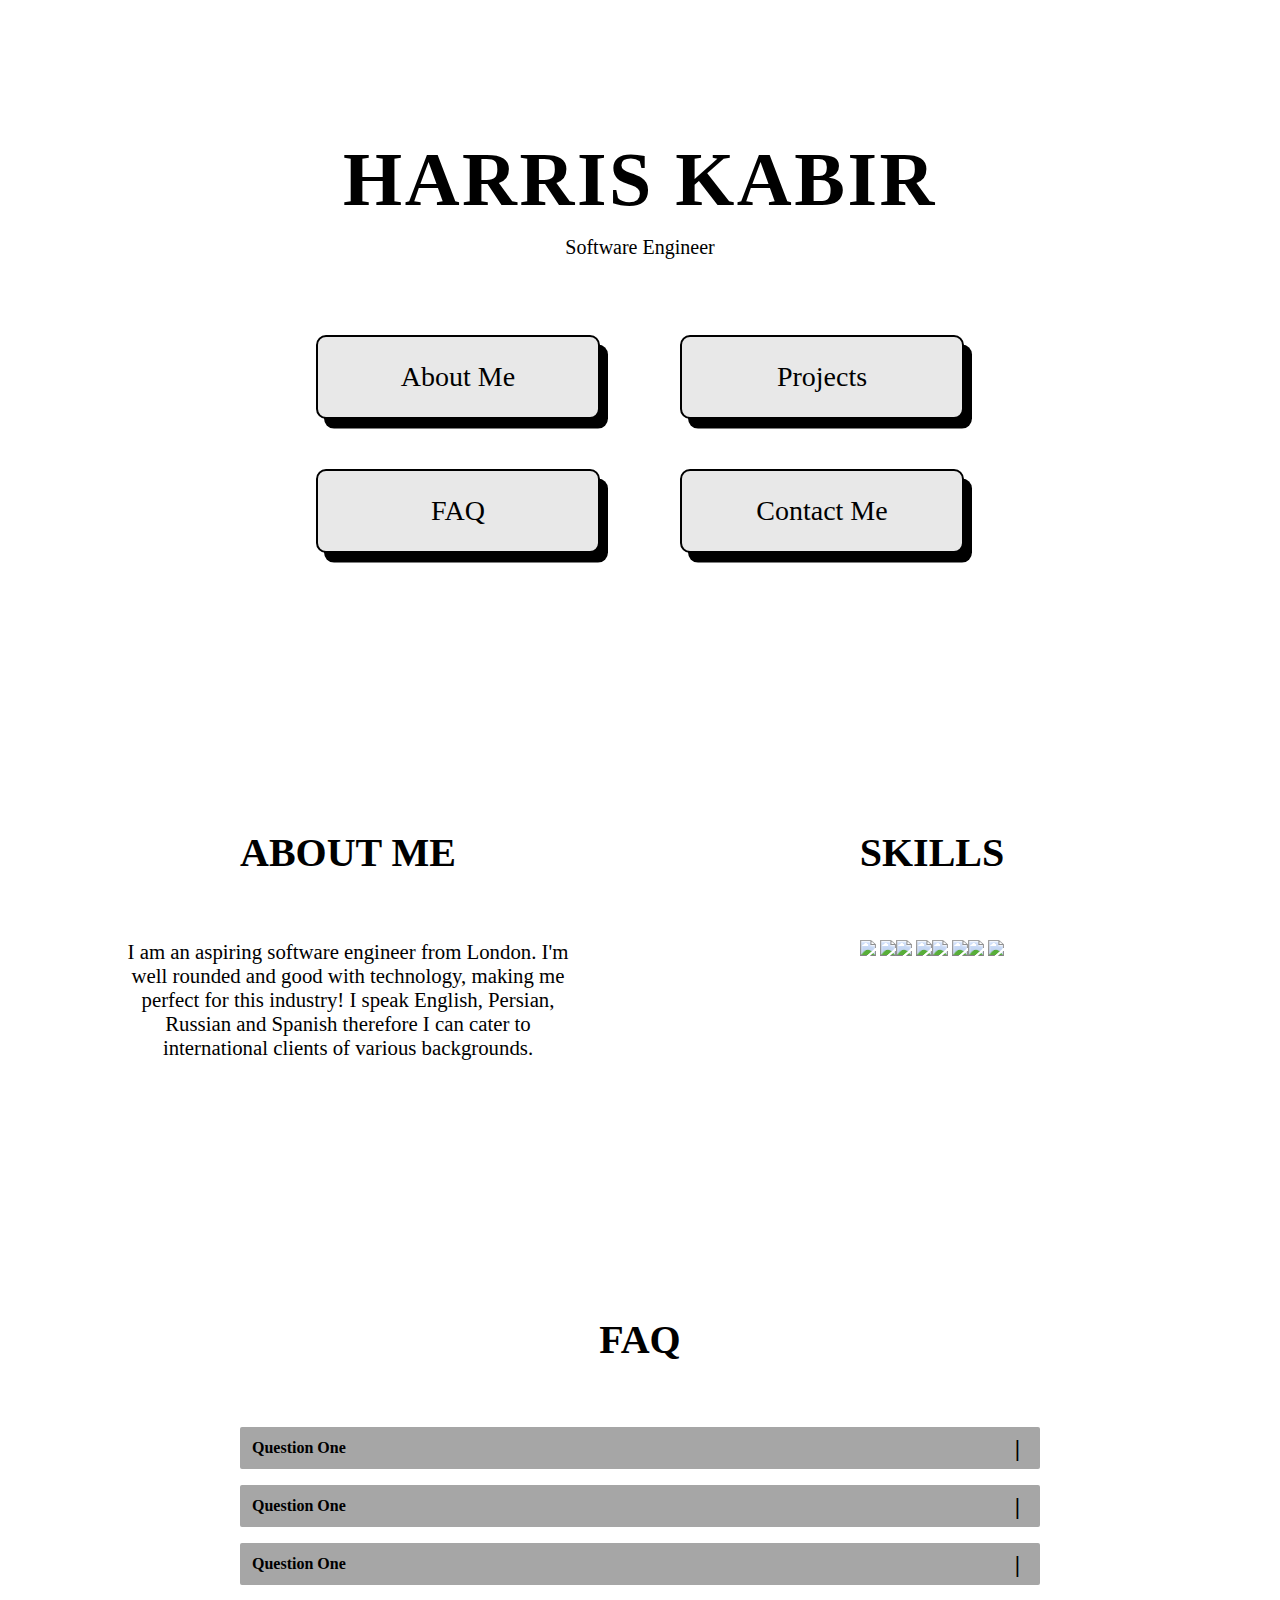
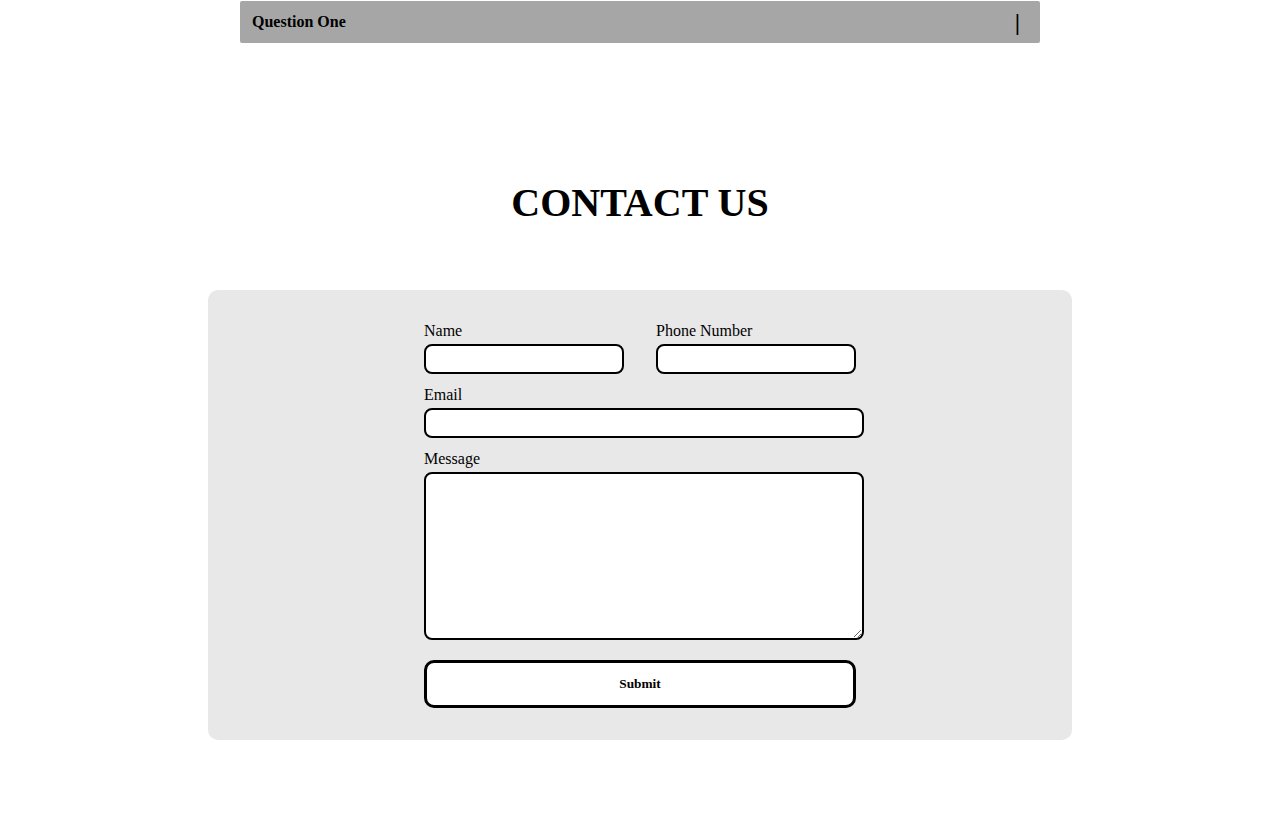
==== index.html @ ae6690eb "Animation and alert" ====
<!DOCTYPE html>

<html>
    <head>
        <link rel="shortcut icon" href="" type="image/x-icon">
        <link rel="stylesheet" type="text/css" href="./style.css">
        <meta name="viewport" content="width=device-width, initial-scale=1">
        <title>Harris Kabir: Software Engineer</title>
    </head>

    <body>
        <header>
            <h1>Harris Kabir</h1>
            <p>Software Engineer</p>
            <nav>
                <ul>
                    <li><a href="#about-me-jump">About Me</a></li>
                    <li><a onclick="alert('Coming soon, still in early stages of my career at the moment!')" >Projects</a></li>
                    <li><a href="#faq-jump">FAQ</a></li>
                    <li><a href="#contact-me-jump">Contact Me</a></li>
                </ul>
            </nav>
        </header>

        <main id="about-me-jump">
            <div class="about-me">
                <h2>About Me</h2>
                <p>I am an aspiring software engineer from London. 
                    I'm well rounded and good with technology, 
                    making me perfect for this industry! I speak English, Persian,
                    Russian and Spanish therefore I can cater to international clients of 
                    various backgrounds.
                </p>
                <!-- ADD BUTTONS LINKING TO OTHER PARTS OF SITE  -->
            </div>
            <div class="my-skills">
                <h2>Skills</h2>
                <div id="skills-icons">
                    <div id="skills-row-1">
                        <img src="images/html.png">
                        <img src="images/css.png">
                    </div>
                    <div id="skills-row-2">
                        <img src="images/js.png">
                        <img src="images/react.png">
                    </div>
                    <div id="skills-row-3">
                        <img src="images/git.png">
                        <img src="images/github.png">
                    </div>
                    <div id="skills-row-4">
                        <img src="images/canva.png">
                        <img src="images/shopify.png">
                    </div>
                </div>
            </div>
        </main>

        <div class="faq" id="faq-jump">
            <h2>FAQ</h2>
            <div class="accordion">
                <div class="content-box">
                    <div class="question">Question One</div>
                    <div class="answer">
                        <p>I am a passionate software engineering student from London. 
                            I'm well rounded and good with technology, 
                            making me perfect for this industry! 
                            I speak English, Persian, Russian and Spanish 
                            therefore I can cater to international clients 
                            of various backgrounds.
                        </p>
                    </div>
                </div>
                <div class="content-box">
                    <div class="question">Question One</div>
                    <div class="answer">
                        <p>I am a passionate software engineering student from London. 
                            I'm well rounded and good with technology, 
                            making me perfect for this industry! 
                            I speak English, Persian, Russian and Spanish 
                            therefore I can cater to international clients 
                            of various backgrounds.
                        </p>
                    </div>
                </div>
                <div class="content-box">
                    <div class="question">Question One</div>
                    <div class="answer">
                        <p>I am a passionate software engineering student from London. 
                            I'm well rounded and good with technology, 
                            making me perfect for this industry! 
                            I speak English, Persian, Russian and Spanish 
                            therefore I can cater to international clients 
                            of various backgrounds.
                        </p>
                    </div>
                </div>
                <div class="content-box">
                    <div class="question">Question One</div>
                    <div class="answer">
                        <p>I am a passionate software engineering student from London. 
                            I'm well rounded and good with technology, 
                            making me perfect for this industry! 
                            I speak English, Persian, Russian and Spanish 
                            therefore I can cater to international clients 
                            of various backgrounds.
                        </p>
                    </div>
                </div>
            </div>
        </div>

        <div class="contact-form" id="contact-me-jump">
            <h2>Contact Us</h2>
            <form action="contact.php" method="POST">
                <div class="form">
                    <div class="name-number">
                        <div class="contact-requirement">
                            <label for="full-name">Name</label>
                            <input id="full-name" name="full-name" type="text" required>
                        </div>
                        <div class="contact-requirement">
                            <label for="phone-number">Phone Number</label>
                            <input id="phone-number" name="phone-number" type="tel" required>
                        </div>
                    </div>
                    <div class="contact-requirement" id="email-form">
                        <label for="email">Email</label>
                        <input id="email" name="email" type="email" required>
                    </div>
                    <div id="contact-message">
                        <label for="message">Message</label>
                        <textarea id="message" name="message" required></textarea>
                    </div>
                    <input id="submit" type="submit" value="Submit">
                </div>
            </form>
        </div>

        <script>
            const accordion = document.getElementsByClassName("content-box");

            for (i = 0; i < accordion.length; i++) {
                accordion[i].addEventListener('click', function() {
                this.classList.toggle('active')
                })
            }
        </script>
    </body>
</html>
---- style.css ----
@font-face {
    font-family: "Space Mono";
    src: url(fonts/SpaceMono-Regular.ttf) format("truetype");
    font-weight: 400;
}

@font-face {
    font-family: "Space Mono";
    src: url(fonts/SpaceMono-Bold.ttf) format("truetype");
    font-weight: 700;
}

@font-face {
    font-family: "Space Mono";
    src: url(fonts/SpaceMono-Italic.ttf) format("truetype");
    font-weight: 400;
    font-style: italic;
}

@font-face {
    font-family: "Space Mono";
    src: url(fonts/SpaceMono-BoldItalic.ttf) format("truetype");
    font-weight: 700;
    font-style: italic;
}

html, body {
    background-color: white;
    font-size: 16px;
    font-family: "Space Mono";
    margin: 0;
    padding: 0;
    scroll-behavior: smooth;
}

h1, h2, h3, p, ul {
    margin: 0;
    padding: 0;
}

/* HEADER */

header {
    display: flex;
    flex-direction: column;
    margin: 0 auto;
    width: 50rem;
    text-align: center;
    padding: 8.5rem 0;
}

header h1 {
    text-transform: uppercase;
    font-size: 4.75rem;
    letter-spacing: 2.5px;
}

header p {
    margin-top: 0.8rem;
    margin-bottom: 3.5rem;
    font-size: 1.25rem;
}

/*  NAVIGATION   */

nav ul {
    display: flex;
    flex-flow: row wrap;
    row-gap: 10px;
    justify-content: center;
}

nav a {
    height: 5rem;
    width: 17.5rem;
    border: 2.5px solid black;
    border-radius: 10px;
    background-color: #E8E8E8;
    font-size: 1.75rem;
    font-weight: 500;
    display: flex;
    justify-content: center;
    align-items: center;
    margin: 1.25rem 2.5rem;
    box-shadow: 0.5rem 0.6rem black;
    color: black;
    text-decoration: none;
    transition: all 0.5s;
}


nav li {
    list-style-type: none;
}

nav a:hover {
    background-color: black;
    color: white;
    box-shadow: none;
    cursor: pointer;
}

/*  ABOUT ME AND SKILLS */

main {
    display: flex;
    flex-direction: row;
    margin: 7.5rem;
    padding-bottom: 8.5rem;
}

main h2 {
    font-size: 2.5rem;
    text-transform: uppercase;
    margin-bottom: 4rem;
}

.about-me {
    display: flex;
    flex-flow: column wrap;
    text-align: center;
    margin-right: 4rem;
    width: 50%;
}

.about-me p {
    font-size: 1.3rem;
}

.my-skills {
    display: flex;
    flex-flow: column wrap;
    text-align: center;
    margin-left: 4rem;
    width: 50%;
}

#skills-icons {
    margin: 0 auto;
    display: flex;
    flex-flow: row wrap;
    justify-content: center
}

#skills-icons img {
    width: 6.25rem;
}

/*   FAQ    */

.faq h2 {
    font-size: 2.5rem;
    text-transform: uppercase;
    margin-bottom: 4rem;
    text-align: center;
}

.faq {
    display: flex;
    justify-content: center;
    align-items: center;
    flex-direction: column;
}

.accordion {
    margin-bottom: 7.5rem;
    max-width: 50rem;
}

.accordion .content-box {
    position: relative;
    margin-bottom: 1rem;
}

.accordion .content-box .question {
    position: relative;
    padding: 0.75rem;
    background-color: #A6A6A6;
    font-weight: 700;
    cursor: pointer;
    border-radius: 2px;
}

.accordion .content-box .question::before {
    content: "|";
    position: absolute;
    top: 50%;
    right: 20px;
    transform: translateY(-50%);
    font-size: 1.5em;
}

.accordion .content-box.active .question::before {
    content: "_";
    top: 30%
}

.accordion .content-box .answer {
    position: relative;
    background-color: #E8E8E8;
    height: 0;
    overflow: hidden;
    transition: 0.25s;
    overflow-y: auto;
}

.accordion .content-box.active .answer {
    height: 8rem;
}

.accordion .content-box .answer p {
    padding: 0.75rem;
}

/*  CONTACT   */

.contact-form h2 {
    font-size: 2.5rem;
    text-transform: uppercase;
    margin-bottom: 4rem;
    text-align: center;
}

form {
    display: flex;
    flex-direction: column;
    justify-content: center;
    width: 50rem;
    margin: 0 auto;
    background-color: #E8E8E8;
    padding: 2rem;
    /*   TEMPORARY vvvvv   */
    margin-bottom: 5rem;
    border-radius: 10px;
}

form input {
    width: 12rem;
    height: 1.5rem;
    border: 2px solid black;
    border-radius: 8px;
}

.form {
    margin: 0 auto;
    width: 27rem;
}

.name-number {
    display: flex;
    flex-direction: row;
}

.name-number .contact-requirement {
    margin-right: 2rem;
}

.contact-requirement {
    display: flex;
    flex-direction: column;
    margin-bottom: 0.75rem;
}

#contact-message {
    display: flex;
    flex-direction: column;
    margin-bottom: 0.75rem;
}

#contact-message textarea {
    width: 100%;
    height: 10rem;
    border: 2px solid black;
    border-radius: 8px;
}

#email-form input {
    width: 100%;
}

#submit {
    font-family: "Space Mono";
    font-weight: 700;
    background-color: white;
    margin-top: 0.5rem;
    width: 100%;
    height: 3rem;
    border: 3px solid black;
    border-radius: 10px;
    cursor: pointer;
    transition: all 1s;
}

#submit:hover {
    background-color: black;
    color: white;
}

form label {
    margin-bottom: 0.25rem;
}
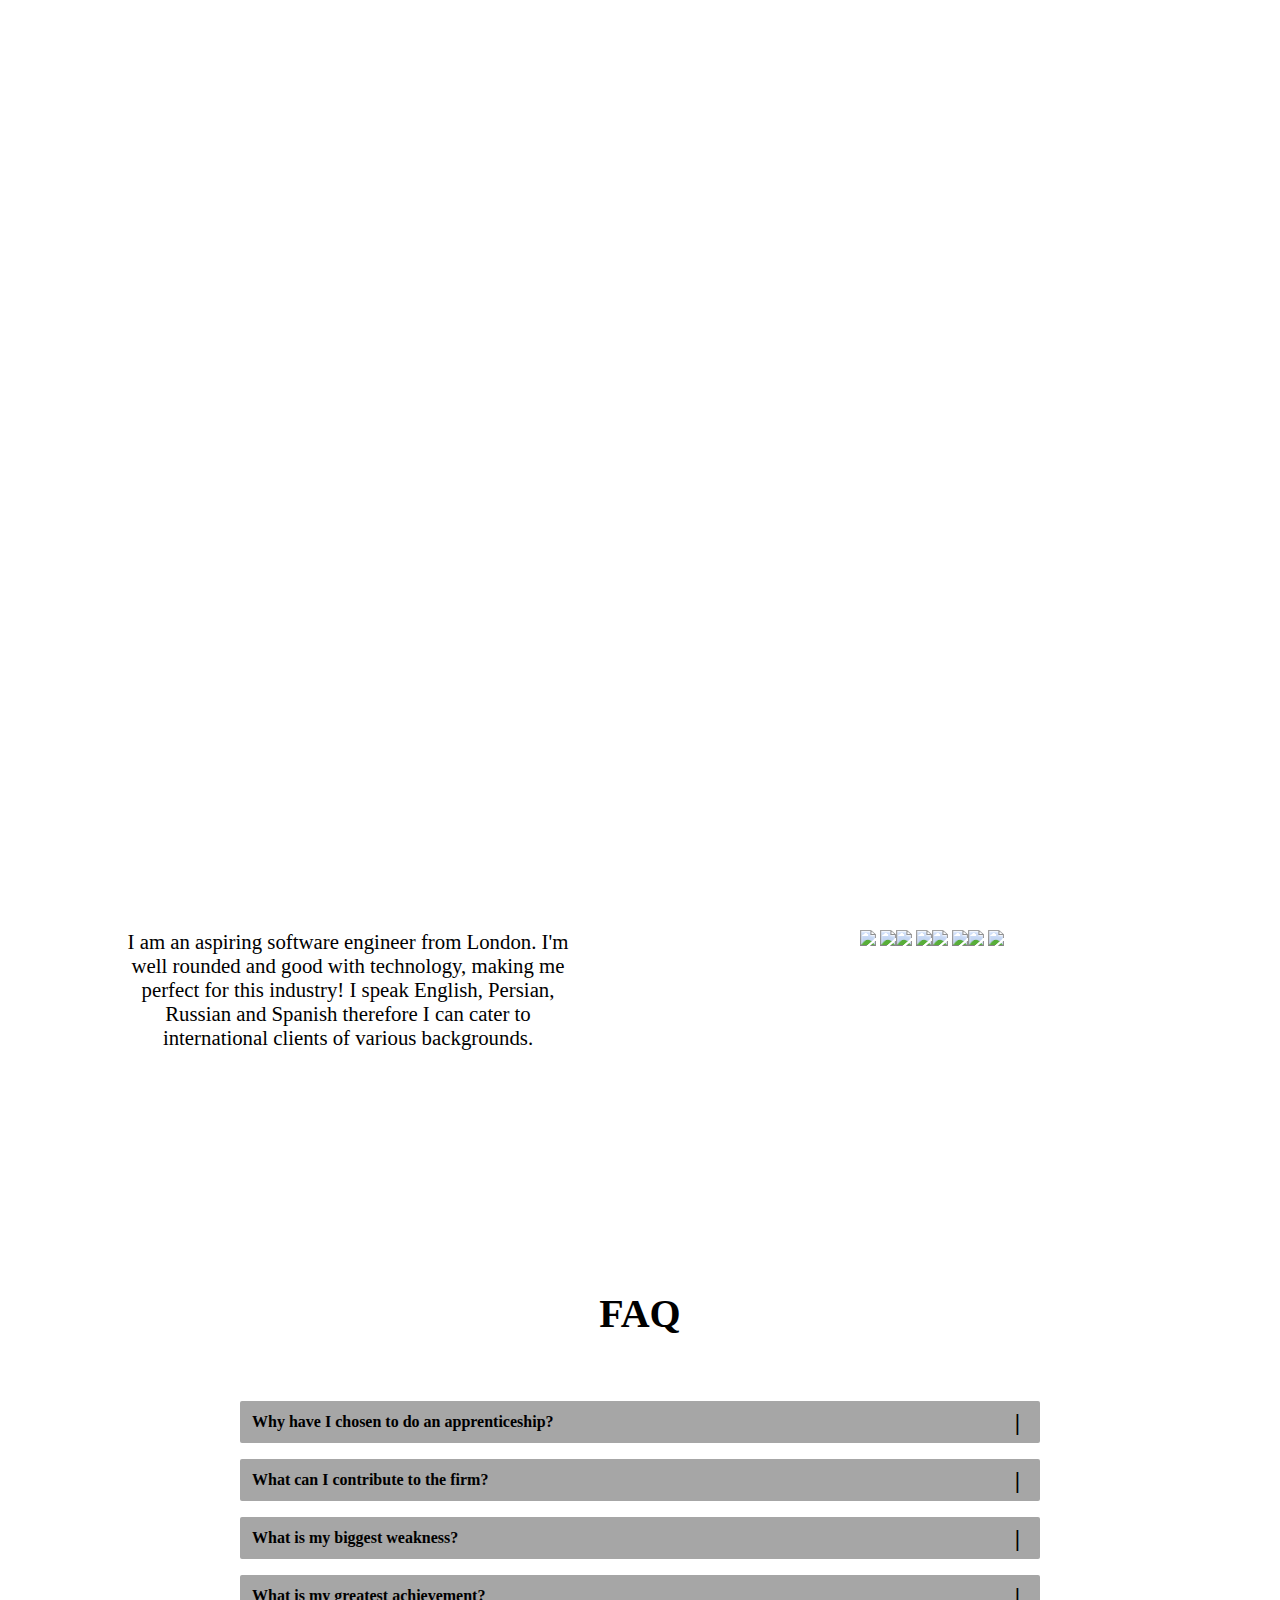
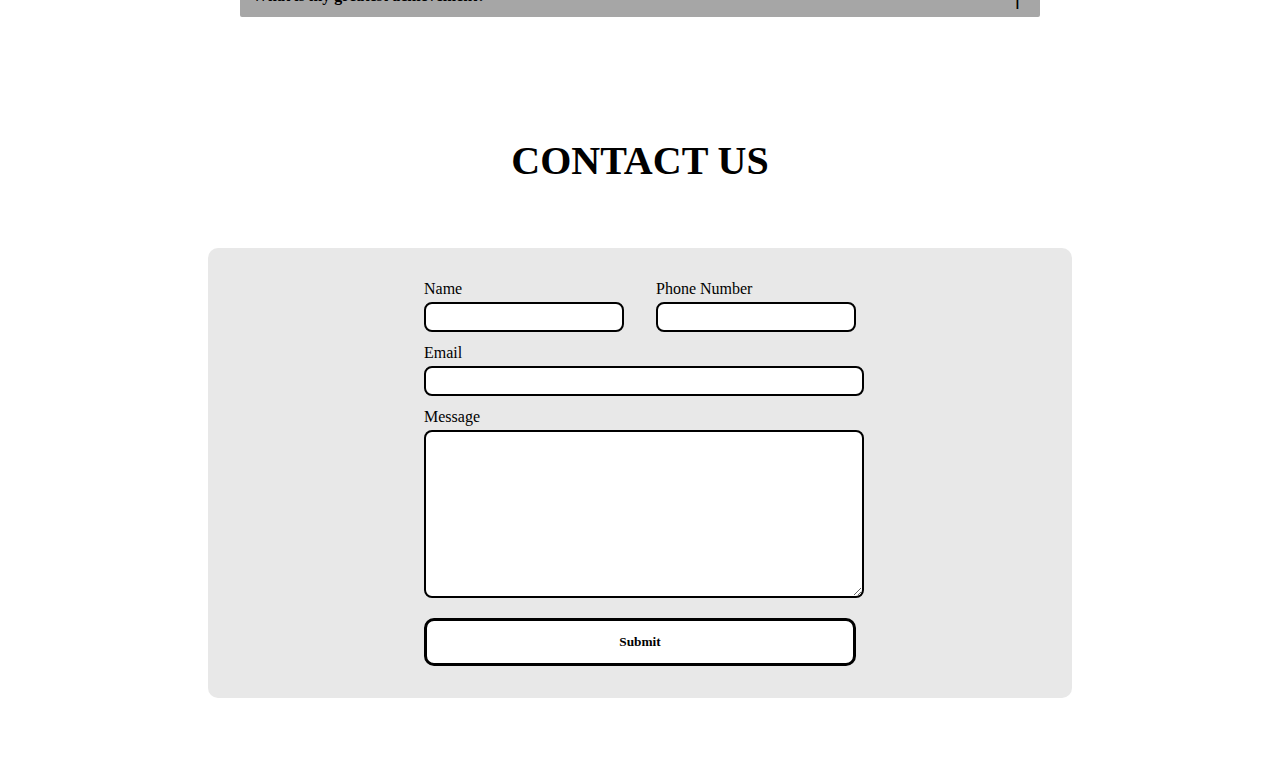
==== commit 1a026b2e: "Entered faq questions and answers" ====
--- a/index.html
+++ b/index.html
@@ -9,9 +9,23 @@
     </head>
 
     <body>
+
+        <div class="preloader-bg">
+            <div class="preloader">
+
+            </div>
+        </div>
+
         <header>
             <h1>Harris Kabir</h1>
-            <p>Software Engineer</p>
+            <div class="wrapper">
+                <ul class="dynamic-texts">
+                    <li><span>Software Engineer</span></li>
+                    <li><span>Student</span></li>
+                    <li><span>Tech Enthusiast</span></li>
+                    <li><span>Human</span></li>
+                </ul>
+            </div>
             <nav>
                 <ul>
                     <li><a href="#about-me-jump">About Me</a></li>
@@ -60,50 +74,48 @@
             <h2>FAQ</h2>
             <div class="accordion">
                 <div class="content-box">
-                    <div class="question">Question One</div>
+                    <div class="question">Why have I chosen to do an apprenticeship?</div>
                     <div class="answer">
-                        <p>I am a passionate software engineering student from London. 
-                            I'm well rounded and good with technology, 
-                            making me perfect for this industry! 
-                            I speak English, Persian, Russian and Spanish 
-                            therefore I can cater to international clients 
-                            of various backgrounds.
+                        <p>Whilst the traditional path of university has its benefits,
+                            I believe that apprenticeships, especially in the tech industry, can be a superior route
+                            as you have the opportunity to study and work simultaneously amongst professionals. 
+                            With coding, I find that the best way to learn is to practice. Theory is important of course, but 
+                            application is essential. I hope to develop my skills by taking on an apprenticeship.
                         </p>
                     </div>
                 </div>
                 <div class="content-box">
-                    <div class="question">Question One</div>
+                    <div class="question">What can I contribute to the firm?</div>
                     <div class="answer">
-                        <p>I am a passionate software engineering student from London. 
-                            I'm well rounded and good with technology, 
-                            making me perfect for this industry! 
-                            I speak English, Persian, Russian and Spanish 
-                            therefore I can cater to international clients 
-                            of various backgrounds.
+                        <p>My dedication. I am dedicated to my studies and my career. When I set my mind on something, 
+                            I do what I must to achieve that goal. An example of this is very website. 
+                            I am coding this website using HTML, CSS, JavaScript (and Jquery) just two months after beginning
+                            coding- just in time for my apprenticeship applications.
+                            I work well in teams and can communicate in four different languages.
+                            I am well-rounded and have above-average general knowledge. 
                         </p>
                     </div>
                 </div>
                 <div class="content-box">
-                    <div class="question">Question One</div>
+                    <div class="question">What is my biggest weakness?</div>
                     <div class="answer">
-                        <p>I am a passionate software engineering student from London. 
-                            I'm well rounded and good with technology, 
-                            making me perfect for this industry! 
-                            I speak English, Persian, Russian and Spanish 
-                            therefore I can cater to international clients 
-                            of various backgrounds.
+                        <p>As I mentioned early, I'm a passionate student and I take interest in my studies and work.
+                            While it is certainly a strength, I would also say it's a weakness as sometimes I want to 
+                            explore the various different parts and components of my work right away that sometimes I get lost. 
+                            One way I overcome this is by taking a brief look, jotting down a quick plan and then getting to 
+                            work in an orderly fashion.
                         </p>
                     </div>
                 </div>
                 <div class="content-box">
-                    <div class="question">Question One</div>
+                    <div class="question">What is my greatest achievement?</div>
                     <div class="answer">
-                        <p>I am a passionate software engineering student from London. 
-                            I'm well rounded and good with technology, 
-                            making me perfect for this industry! 
-                            I speak English, Persian, Russian and Spanish 
-                            therefore I can cater to international clients 
-                            of various backgrounds.
+                        <p>Halfway through Year 8 in secondary school, I began studying Russian independently. 
+                            In Year 10, I sat the GCSE exam and got a grade 9 (A**). One year later I achieved an A* at
+                            A-level, that too with just independent study. After having learnt Russian, I decided to improve
+                            my native language, Persian. Through reading and writing online and paying close attention to the more
+                            affluent speakers in my family, I can now proudly say say that people often tell me my Persian sounds very academic!
+                            I am now learning Spanish (specific dialect: Colombian). 
                         </p>
                     </div>
                 </div>
@@ -146,5 +158,12 @@
                 })
             }
         </script>
+
+        <script src="https://cdnjs.cloudflare.com/ajax/libs/jquery/3.4.1/jquery.min.js"></script>
+        <script>
+            setTimeout(function() {
+                $('.preloader-bg').fadeToggle();
+            }, 1500);
+        </script>
     </body>
 </html>--- a/style.css
+++ b/style.css
@@ -36,6 +36,57 @@
 h1, h2, h3, p, ul {
     margin: 0;
     padding: 0;
+}
+
+/*  PRELOADER  */
+
+.preloader-bg {
+    position: fixed;
+    z-index: 999;
+    background-color: #fff;
+    width: 100%;
+    height: 100%;
+}
+
+.preloader {
+    border: 0 solid transparent;
+    border-radius: 50%;
+    width: 150px;
+    height: 150px;
+    position: absolute;
+    top: calc(50vh - 100px);
+    left: calc(50vw - 100px);
+}
+
+.preloader:before, .preloader:after {
+    content: "";
+    border: 1rem solid #A6A6A6;
+    border-radius: 50%;
+    width: inherit;
+    height: inherit;
+    position: absolute;
+    top: 0;
+    left: 0;
+    animation: loader 2s linear infinite;
+    opacity: 0;
+}
+
+.preloader:before {
+    animation-delay: .5s;
+}
+
+@keyframes loader {
+    0% {
+        transform: scale(0);
+        opacity: 0;
+    }
+    50% {
+        opacity: 1;
+    }
+    100% {
+        transform: scale(1);
+        opacity: 0;
+    }
 }
 
 /* HEADER */
@@ -55,10 +106,54 @@
     letter-spacing: 2.5px;
 }
 
-header p {
+.wrapper {
+    display: inline-flex;
+    justify-content: center;
     margin-top: 0.8rem;
-    margin-bottom: 3.5rem;
+    margin-bottom: 2.5rem;
+}
+
+.wrapper .dynamic-texts {
+    margin-left: 15px;
+    line-height: 2rem;
+    height: 1.8rem;
+    overflow: hidden;
+}
+
+.dynamic-texts li {
+    list-style: none;
     font-size: 1.25rem;
+    position: relative;
+    top: 0;
+    animation: slide 6s 2s steps(4) infinite;
+}
+
+@keyframes slide {
+    100% {
+        top: -7.8rem;
+    }
+}
+
+.dynamic-texts li span {
+    position: relative;
+}
+
+.dynamic-texts li span::after {
+    content: "";
+    position: absolute;
+    height: 100%;
+    width: 100%;
+    background: #fff;
+    border-left: 2px solid black;
+    left: 0;
+    animation: typing 1.5s 2s steps(17) infinite;
+}
+
+@keyframes typing {
+    100% {
+        left: 100%;
+        margin: 0 -35px 0 35px;
+    }
 }
 
 /*  NAVIGATION   */
@@ -105,7 +200,8 @@
 main {
     display: flex;
     flex-direction: row;
-    margin: 7.5rem;
+    margin: 5rem 7.5rem 4rem 7.5rem;
+    padding-top: 2.5rem;
     padding-bottom: 8.5rem;
 }
 
@@ -151,6 +247,7 @@
 .faq h2 {
     font-size: 2.5rem;
     text-transform: uppercase;
+    padding-top: 2.5rem;
     margin-bottom: 4rem;
     text-align: center;
 }
@@ -163,7 +260,7 @@
 }
 
 .accordion {
-    margin-bottom: 7.5rem;
+    margin-bottom: 4rem;
     max-width: 50rem;
 }
 
@@ -219,6 +316,7 @@
     text-transform: uppercase;
     margin-bottom: 4rem;
     text-align: center;
+    padding-top: 2.5rem;
 }
 
 form {
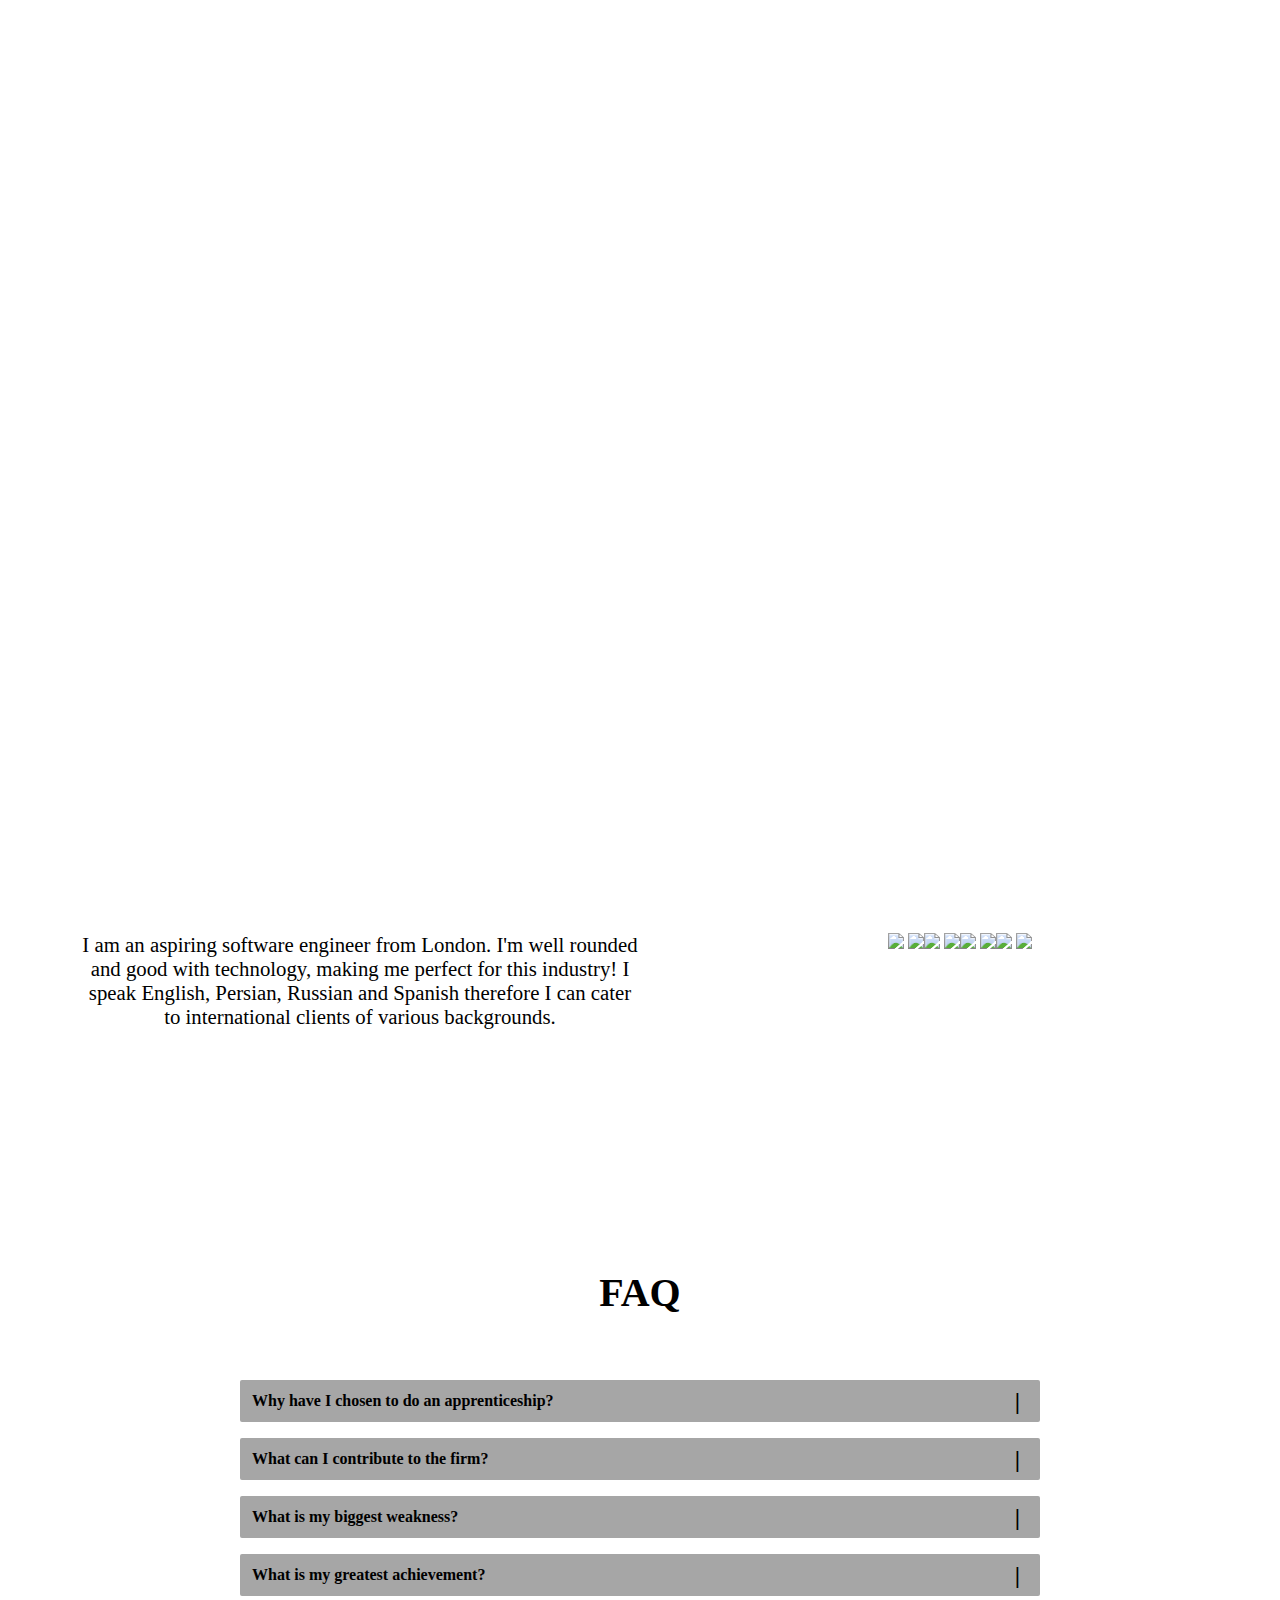
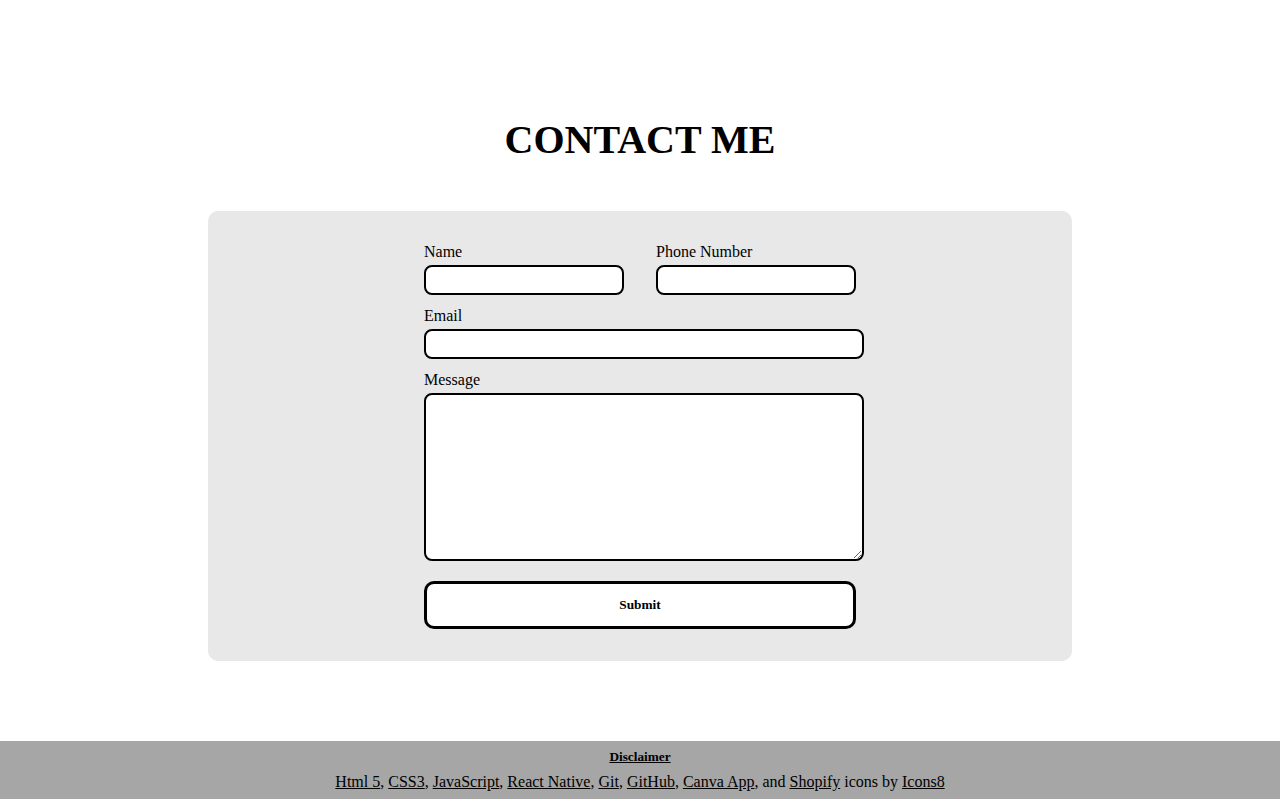
==== commit 808809de: "Replaced email with random like string" ====
--- a/index.html
+++ b/index.html
@@ -2,10 +2,10 @@
 
 <html>
     <head>
-        <link rel="shortcut icon" href="" type="image/x-icon">
+        <link rel="shortcut icon" href="images/logo-hk.png" type="image/x-icon">
         <link rel="stylesheet" type="text/css" href="./style.css">
         <meta name="viewport" content="width=device-width, initial-scale=1">
-        <title>Harris Kabir: Software Engineer</title>
+        <title>Harris Kabir</title>
     </head>
 
     <body>
@@ -27,7 +27,7 @@
                 </ul>
             </div>
             <nav>
-                <ul>
+                <ul class="nav-desktop">
                     <li><a href="#about-me-jump">About Me</a></li>
                     <li><a onclick="alert('Coming soon, still in early stages of my career at the moment!')" >Projects</a></li>
                     <li><a href="#faq-jump">FAQ</a></li>
@@ -99,7 +99,7 @@
                 <div class="content-box">
                     <div class="question">What is my biggest weakness?</div>
                     <div class="answer">
-                        <p>As I mentioned early, I'm a passionate student and I take interest in my studies and work.
+                        <p>As I mentioned earlier, I'm a passionate student and I take interest in my studies and work.
                             While it is certainly a strength, I would also say it's a weakness as sometimes I want to 
                             explore the various different parts and components of my work right away that sometimes I get lost. 
                             One way I overcome this is by taking a brief look, jotting down a quick plan and then getting to 
@@ -111,11 +111,11 @@
                     <div class="question">What is my greatest achievement?</div>
                     <div class="answer">
                         <p>Halfway through Year 8 in secondary school, I began studying Russian independently. 
-                            In Year 10, I sat the GCSE exam and got a grade 9 (A**). One year later I achieved an A* at
-                            A-level, that too with just independent study. After having learnt Russian, I decided to improve
-                            my native language, Persian. Through reading and writing online and paying close attention to the more
-                            affluent speakers in my family, I can now proudly say say that people often tell me my Persian sounds very academic!
-                            I am now learning Spanish (specific dialect: Colombian). 
+                            In Year 10, I sat the GCSE and got a grade 9 (A**). One year later I achieved an A* at
+                            A-level, that too with just independent study. Next, I decided to improve
+                            my native Persian. Through reading and writing online and paying close attention to more
+                            affluent speakers, I can now proudly say that people often tell me my Persian sounds academic!
+                            I am now learning Spanish. 
                         </p>
                     </div>
                 </div>
@@ -123,8 +123,8 @@
         </div>
 
         <div class="contact-form" id="contact-me-jump">
-            <h2>Contact Us</h2>
-            <form action="contact.php" method="POST">
+            <h2>Contact Me</h2>
+            <form action="https://formsubmit.co/d3f58336c90c42bf4ef9975ada416fdb" method="POST">
                 <div class="form">
                     <div class="name-number">
                         <div class="contact-requirement">
@@ -149,6 +149,19 @@
             </form>
         </div>
 
+        <div class="disclaimer">
+            <h5>Disclaimer</h5>
+            <a target="_blank" href="https://icons8.com/icon/20909/html-5">Html 5</a>, 
+            <a target="_blank" href="https://icons8.com/icon/21278/css3">CSS3</a>, 
+            <a target="_blank" href="https://icons8.com/icon/108784/javascript">JavaScript</a>, 
+            <a target="_blank" href="https://icons8.com/icon/123603/react-native">React Native</a>, 
+            <a target="_blank" href="https://icons8.com/icon/20906/git">Git</a>, 
+            <a target="_blank" href="https://icons8.com/icon/63777/github">GitHub</a>, 
+            <a target="_blank" href="https://icons8.com/icon/EZQdGLNeo7JI/canva-app">Canva App</a>, and 
+            <a target="_blank" href="https://icons8.com/icon/uSHYbs6PJfMT/shopify">Shopify</a> icons by <a target="_blank" href="https://icons8.com">Icons8</a>
+
+        </div>
+
         <script>
             const accordion = document.getElementsByClassName("content-box");
 
--- a/style.css
+++ b/style.css
@@ -95,7 +95,7 @@
     display: flex;
     flex-direction: column;
     margin: 0 auto;
-    width: 50rem;
+    max-width: 50rem;
     text-align: center;
     padding: 8.5rem 0;
 }
@@ -116,7 +116,7 @@
 .wrapper .dynamic-texts {
     margin-left: 15px;
     line-height: 2rem;
-    height: 1.8rem;
+    height: 2rem;
     overflow: hidden;
 }
 
@@ -156,6 +156,26 @@
     }
 }
 
+/*  TABLET   */
+
+
+@media only screen and (max-width: 1100px) {
+    header {
+        padding-bottom: 0;
+        padding-top: 4rem;
+    }
+}
+
+/*  MOBILE   */
+
+
+@media only screen and (max-width: 760px) {
+    header {
+        padding: 1rem 0;
+    }
+
+}
+
 /*  NAVIGATION   */
 
 nav ul {
@@ -200,9 +220,11 @@
 main {
     display: flex;
     flex-direction: row;
-    margin: 5rem 7.5rem 4rem 7.5rem;
+    flex-wrap: wrap;
+    margin: 5rem auto 4rem auto;
     padding-top: 2.5rem;
     padding-bottom: 8.5rem;
+    justify-content: space-evenly;
 }
 
 main h2 {
@@ -215,8 +237,8 @@
     display: flex;
     flex-flow: column wrap;
     text-align: center;
-    margin-right: 4rem;
-    width: 50%;
+    width: 35rem;
+    /* width: 50%; */
 }
 
 .about-me p {
@@ -227,8 +249,8 @@
     display: flex;
     flex-flow: column wrap;
     text-align: center;
-    margin-left: 4rem;
-    width: 50%;
+    width: 30rem;
+    /* width: 50%; */
 }
 
 #skills-icons {
@@ -241,6 +263,56 @@
 #skills-icons img {
     width: 6.25rem;
 }
+
+/*  FOR TABLET     */
+
+@media only screen and (max-width: 1100px) {
+    main {
+        flex-direction: column;
+        margin: 4rem 5rem;
+    }
+
+    .about-me {
+        width: auto;
+    }
+
+    .my-skills {
+        margin-top: 4rem;
+        width: auto;
+    }
+
+    #skills-icons {
+        margin: 0 5rem;
+    }
+}
+
+
+/*  FOR MOBILE     */
+
+@media only screen and (max-width: 760px) {
+    main {
+        display: flex;
+        flex-direction: column;
+        margin: 4rem 1.5rem;
+        padding-top: 3rem;
+        flex-wrap: nowrap;
+        padding-bottom: 0;
+    }
+
+    .about-me {
+        width: auto;
+    }
+
+    .my-skills {
+        width: auto;
+        padding-top: 4rem;
+    }
+
+    #skills-icons {
+        margin: 0;
+    }
+}
+
 
 /*   FAQ    */
 
@@ -302,7 +374,7 @@
 }
 
 .accordion .content-box.active .answer {
-    height: 8rem;
+    height: 11rem;
 }
 
 .accordion .content-box .answer p {
@@ -314,7 +386,7 @@
 .contact-form h2 {
     font-size: 2.5rem;
     text-transform: uppercase;
-    margin-bottom: 4rem;
+    margin-bottom: 3rem;
     text-align: center;
     padding-top: 2.5rem;
 }
@@ -323,7 +395,7 @@
     display: flex;
     flex-direction: column;
     justify-content: center;
-    width: 50rem;
+    max-width: 50rem;
     margin: 0 auto;
     background-color: #E8E8E8;
     padding: 2rem;
@@ -396,4 +468,44 @@
 
 form label {
     margin-bottom: 0.25rem;
+}
+
+
+@media only screen and (max-width: 760px) {
+    .name-number {
+        flex-direction: column;
+    }
+
+    .form {
+        width: 18rem;
+    }
+    .name-number .contact-requirement {
+        margin-right: 0;
+        width: 100%;
+    }
+
+    form input {
+        width: 100%;
+    }
+
+    #submit:hover {
+        background-color: white;
+        color: black;
+    }
+}
+
+
+.disclaimer {
+    background-color: #A6A6A6;
+    text-align: center;
+    padding: 0.5rem 0;
+}
+
+.disclaimer h5 {
+    text-decoration: underline;
+    margin: 0 0 0.5rem 0;
+}
+
+.disclaimer a {
+    color: #000;
 }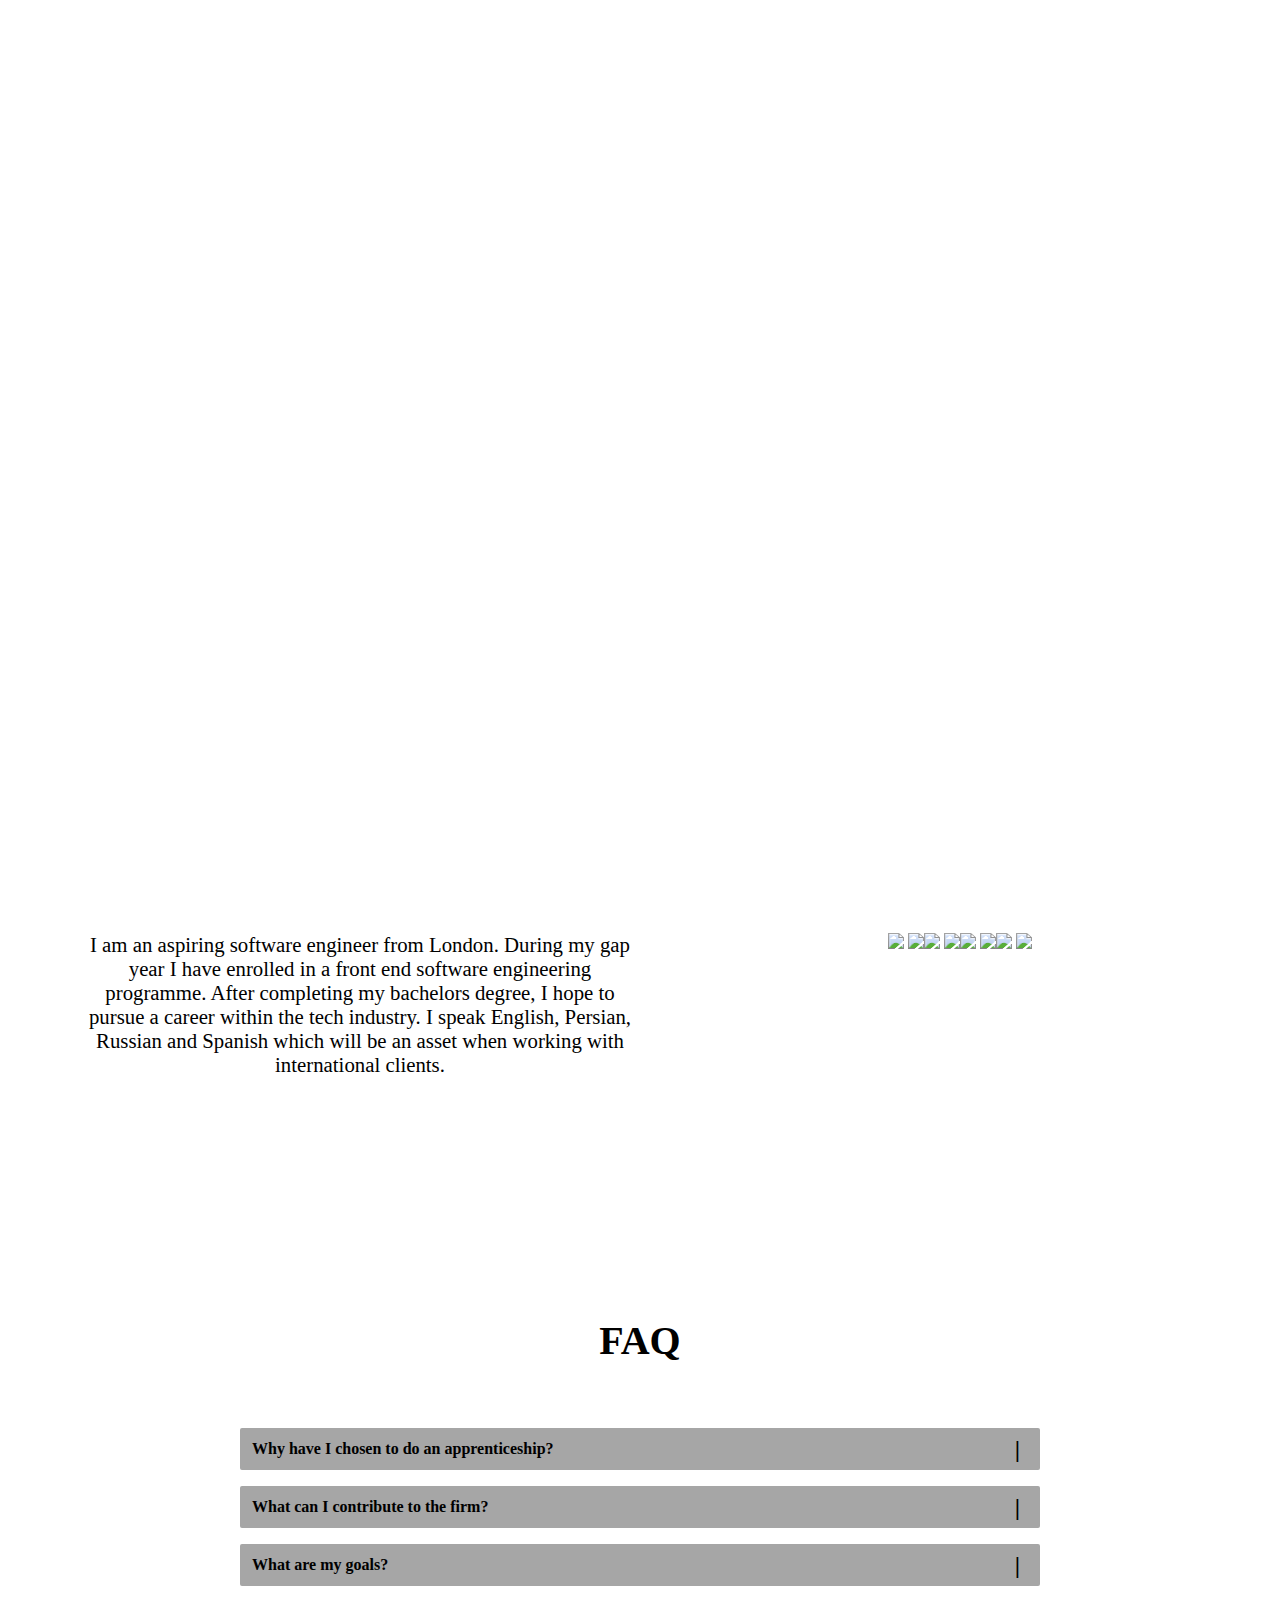
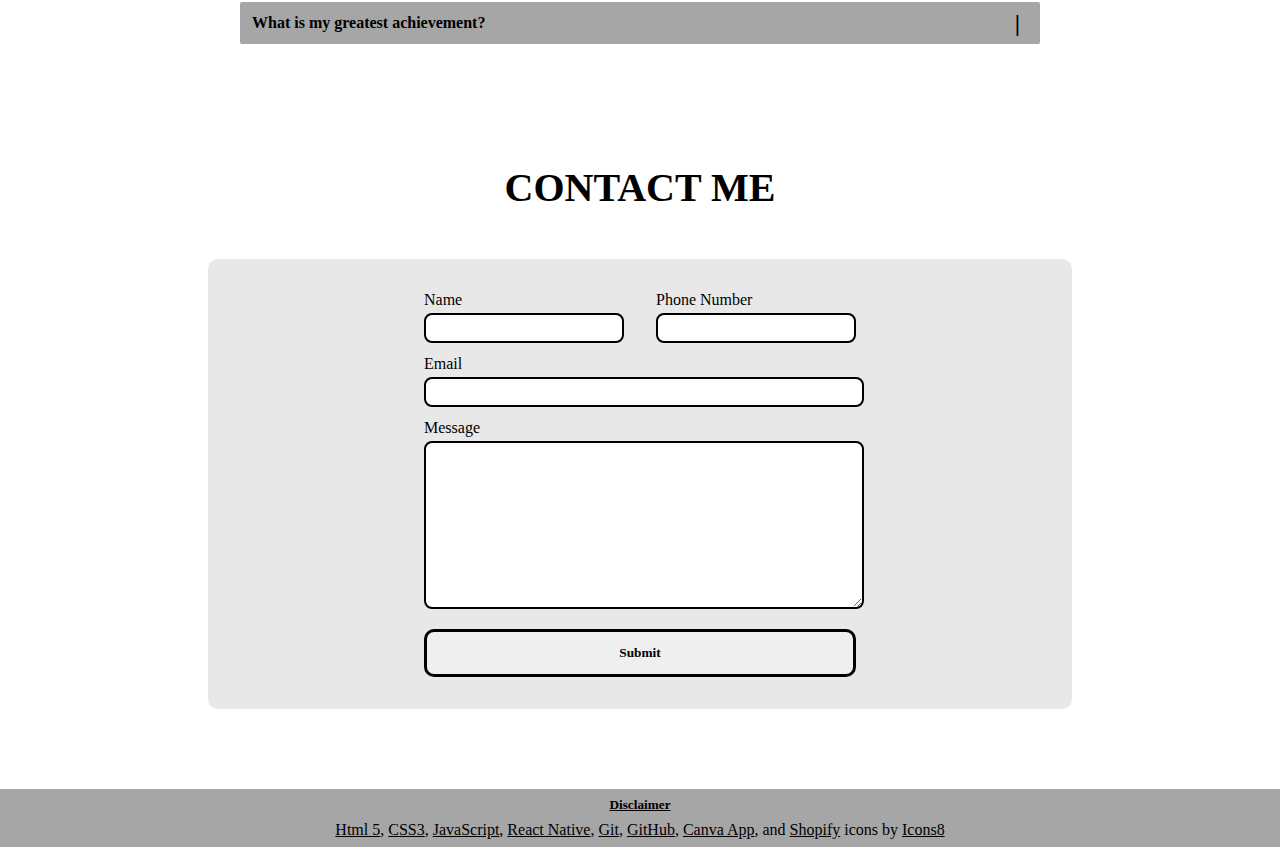
==== commit eeaa553c: "changed content" ====
--- a/index.html
+++ b/index.html
@@ -39,13 +39,12 @@
         <main id="about-me-jump">
             <div class="about-me">
                 <h2>About Me</h2>
-                <p>I am an aspiring software engineer from London. 
-                    I'm well rounded and good with technology, 
-                    making me perfect for this industry! I speak English, Persian,
-                    Russian and Spanish therefore I can cater to international clients of 
-                    various backgrounds.
+                <p>I am an aspiring software engineer from London. During my gap year I have 
+                    enrolled in a front end software engineering programme. After completing 
+                    my bachelors degree, I hope to pursue a career within the tech industry. 
+                    I speak English, Persian, Russian and Spanish which will be an asset when 
+                    working with international clients.
                 </p>
-                <!-- ADD BUTTONS LINKING TO OTHER PARTS OF SITE  -->
             </div>
             <div class="my-skills">
                 <h2>Skills</h2>
@@ -76,46 +75,47 @@
                 <div class="content-box">
                     <div class="question">Why have I chosen to do an apprenticeship?</div>
                     <div class="answer">
-                        <p>Whilst the traditional path of university has its benefits,
-                            I believe that apprenticeships, especially in the tech industry, can be a superior route
-                            as you have the opportunity to study and work simultaneously amongst professionals. 
-                            With coding, I find that the best way to learn is to practice. Theory is important of course, but 
-                            application is essential. I hope to develop my skills by taking on an apprenticeship.
+                        <p>The traditional university path certainly has its benefits but I am of the belief
+                             that apprenticeships, particularly in the tech industry, can prove a superior 
+                             route as you are given the opportunity to study and work simultaneously amongst 
+                             professionals. With coding, I find that the best way to learn is through practice. 
+                             Theory is crucial but application is invaluable. I hope to reap the benefits of both 
+                             by  completing a degree apprentiship.
                         </p>
                     </div>
                 </div>
                 <div class="content-box">
                     <div class="question">What can I contribute to the firm?</div>
                     <div class="answer">
-                        <p>My dedication. I am dedicated to my studies and my career. When I set my mind on something, 
-                            I do what I must to achieve that goal. An example of this is very website. 
-                            I am coding this website using HTML, CSS, JavaScript (and Jquery) just two months after beginning
-                            coding- just in time for my apprenticeship applications.
-                            I work well in teams and can communicate in four different languages.
-                            I am well-rounded and have above-average general knowledge. 
+                        <p>My dedication and persistence. I am committed to my studies and my career. When I am met 
+                            with a task, I do everything within my power to complete it to the highest of standards 
+                            and continue learning and progressing as I go. An example of this is this website. I am 
+                            coding this it using HTML, CSS and JavaScript just two months into beginning coding- just 
+                            in time for my apprenticeship applications. I work well in a team setting and am confident 
+                            I can bring a fresh and varied perspective to the firm.
                         </p>
                     </div>
                 </div>
                 <div class="content-box">
-                    <div class="question">What is my biggest weakness?</div>
+                    <div class="question">What are my goals?</div>
                     <div class="answer">
-                        <p>As I mentioned earlier, I'm a passionate student and I take interest in my studies and work.
-                            While it is certainly a strength, I would also say it's a weakness as sometimes I want to 
-                            explore the various different parts and components of my work right away that sometimes I get lost. 
-                            One way I overcome this is by taking a brief look, jotting down a quick plan and then getting to 
-                            work in an orderly fashion.
+                        <p>I want to use this apprenticeship as a foundation for my career in the tech industry. For the 
+                            course of the apprenticeship I hope to pick up the relevant skills and connections that will 
+                            let me progress in this field. I would be glad to have the opportunity to continue as a permanent 
+                            employee at your firm. Besides work I also want to make a difference to my homeland- perhaps I 
+                            will be able to do so with the use of modern technology. 
                         </p>
                     </div>
                 </div>
                 <div class="content-box">
                     <div class="question">What is my greatest achievement?</div>
                     <div class="answer">
-                        <p>Halfway through Year 8 in secondary school, I began studying Russian independently. 
-                            In Year 10, I sat the GCSE and got a grade 9 (A**). One year later I achieved an A* at
-                            A-level, that too with just independent study. Next, I decided to improve
-                            my native Persian. Through reading and writing online and paying close attention to more
-                            affluent speakers, I can now proudly say that people often tell me my Persian sounds academic!
-                            I am now learning Spanish. 
+                        <p>Halfway through Year 8 in secondary school, I began studying Russian independently. In Year 10,
+                             I sat the GCSE and got a grade 9 (A**). I have now achieved an A* in the Russian  A-level. Next,
+                              I decided to improve my native Persian. Through reading and contributing to blogs and following 
+                              the works of more affluent speakers and writers, I can now proudly say that people often tell me 
+                              my Persian sounds academic! I have a deep interest in expanding my knowledge of different languages 
+                              and have now moved onto learning Spanish. 
                         </p>
                     </div>
                 </div>
@@ -144,7 +144,9 @@
                         <label for="message">Message</label>
                         <textarea id="message" name="message" required></textarea>
                     </div>
-                    <input id="submit" type="submit" value="Submit">
+                    <button class="submit-button" type="submit">Submit</button>
+                    <input type="hidden" name="_captcha" value="false">
+                    <input type="hidden" name="_next" value="https://harriskabir.github.io/thanks">
                 </div>
             </form>
         </div>
--- a/style.css
+++ b/style.css
@@ -448,10 +448,9 @@
     width: 100%;
 }
 
-#submit {
+.contact-form .form button {
     font-family: "Space Mono";
     font-weight: 700;
-    background-color: white;
     margin-top: 0.5rem;
     width: 100%;
     height: 3rem;
@@ -461,7 +460,7 @@
     transition: all 1s;
 }
 
-#submit:hover {
+.contact-form .form button:hover {
     background-color: black;
     color: white;
 }
@@ -486,11 +485,6 @@
 
     form input {
         width: 100%;
-    }
-
-    #submit:hover {
-        background-color: white;
-        color: black;
     }
 }
 
